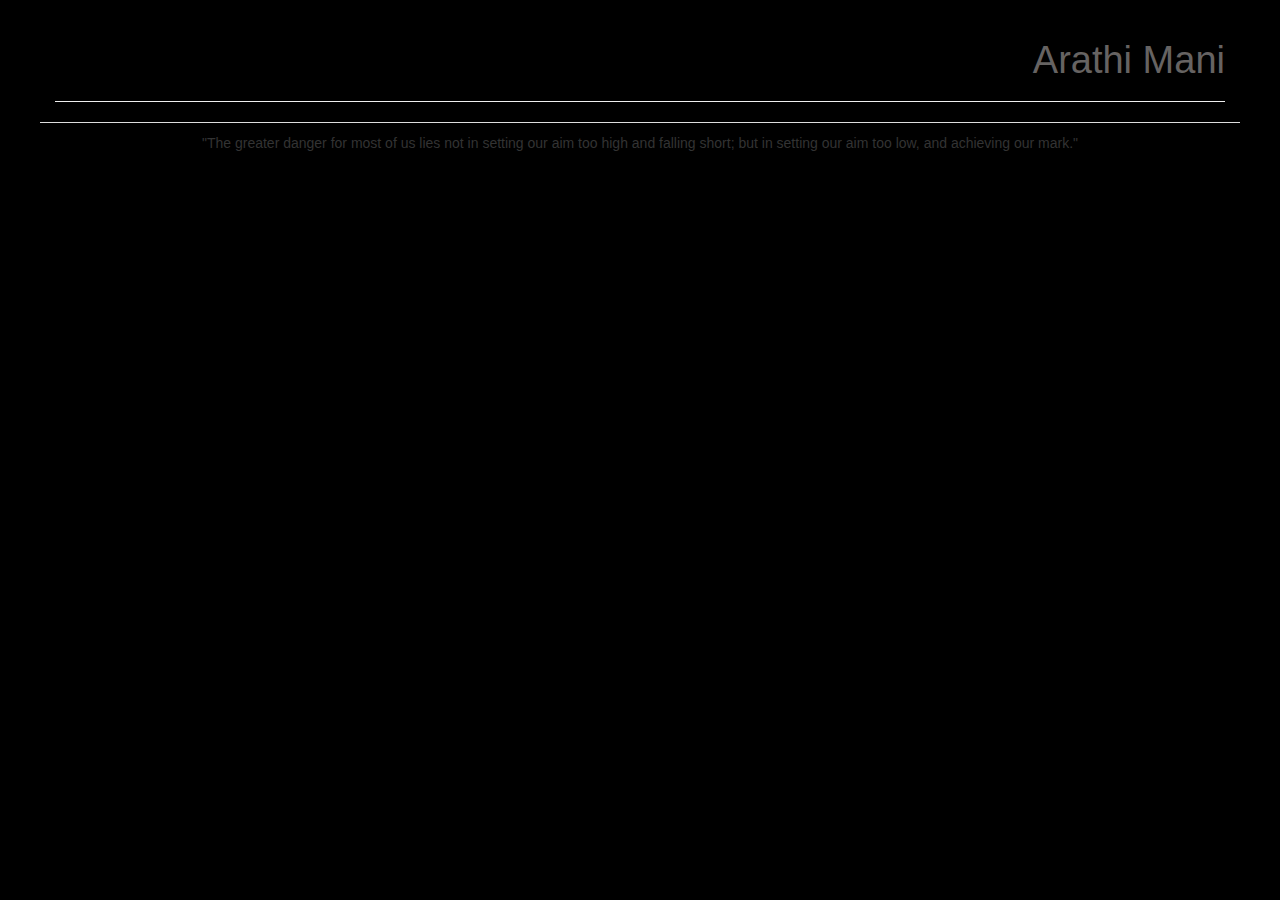
==== code.html @ 17faabe2 "Basic outline of pages plus bootstrap." ====
<html>
	<head>
        <title>Arathi Mani</title>
		<meta name="viewport" content="width=device-width, initial-scale=1.0">
		<meta name="description" content="Arathi Mani Website">
		<meta name="author" content="Arathi Mani">
        <link href="bootstrap/css/bootstrap.css" rel="stylesheet">
    </head>
	<body>
		<div class="container">
			<div class="page-header text-right">
				<h1><a href="index.html">Arathi Mani</a></h1>
			</div>
			<div class="panel-footer text-center">
				&quot;The greater danger for most of us lies not in setting our aim too high and falling short; but in setting our aim too low, and achieving our mark.&quot;
			</div>
		</div>
	</body>
</html>
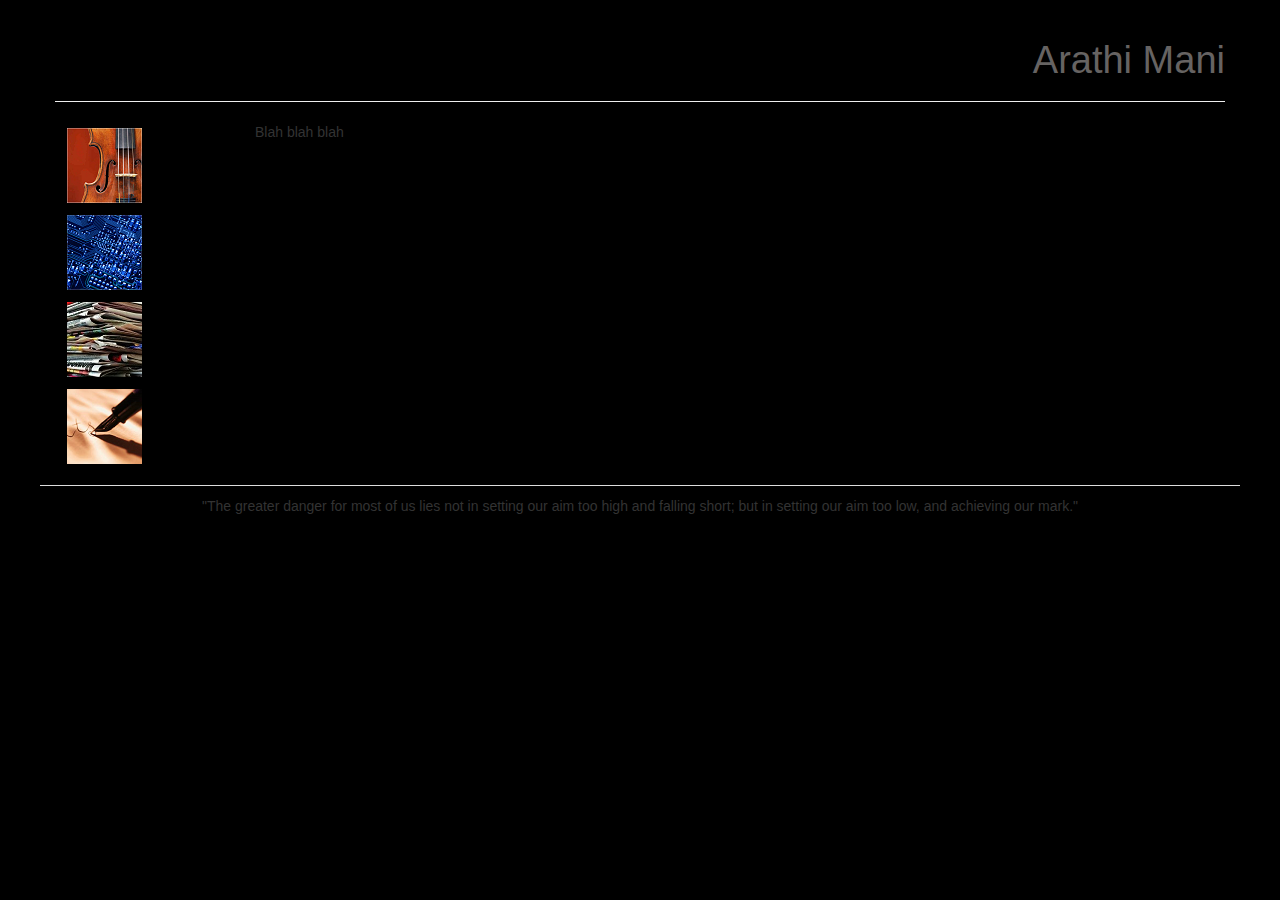
==== commit 795a0941: "Additional changes" ====
--- a/code.html
+++ b/code.html
@@ -11,6 +11,37 @@
 			<div class="page-header text-right">
 				<h1><a href="index.html">Arathi Mani</a></h1>
 			</div>
+			<div class="row">
+				<div class="col-2">
+					<div class="btn">
+						<img src="images/music-sm.png"
+						onmouseover="this.style.opacity=0.6;this.filters.alpha.opacity=60"
+						onmouseout="this.style.opacity=1;this.filters.alpha.opacity=100"
+						onclick="window.location.href='music.html'">
+					</div></br>
+					<div class="btn">
+						<img src="images/code-sm.png"
+						onmouseover="this.style.opacity=0.6;this.filters.alpha.opacity=60"
+						onmouseout="this.style.opacity=1;this.filters.alpha.opacity=100"
+						onclick="window.location.href='code.html'">
+					</div></br>
+					<div class="btn">
+						<img src="images/press-sm.jpg"
+						onmouseover="this.style.opacity=0.6;this.filters.alpha.opacity=60"
+						onmouseout="this.style.opacity=1;this.filters.alpha.opacity=100"
+						onclick="window.location.href='press.html'">
+					</div></br>
+					<div class="btn">
+						<img src="images/contact-sm.png"
+						onmouseover="this.style.opacity=0.6;this.filters.alpha.opacity=60"
+						onmouseout="this.style.opacity=1;this.filters.alpha.opacity=100"
+						onclick="window.location.href='mailto:mani.arathi@gmail.com'">
+					</div>
+				</div>
+				<div class="col-10">
+				Blah blah blah
+				</div>
+			</div>
 			<div class="panel-footer text-center">
 				&quot;The greater danger for most of us lies not in setting our aim too high and falling short; but in setting our aim too low, and achieving our mark.&quot;
 			</div>
